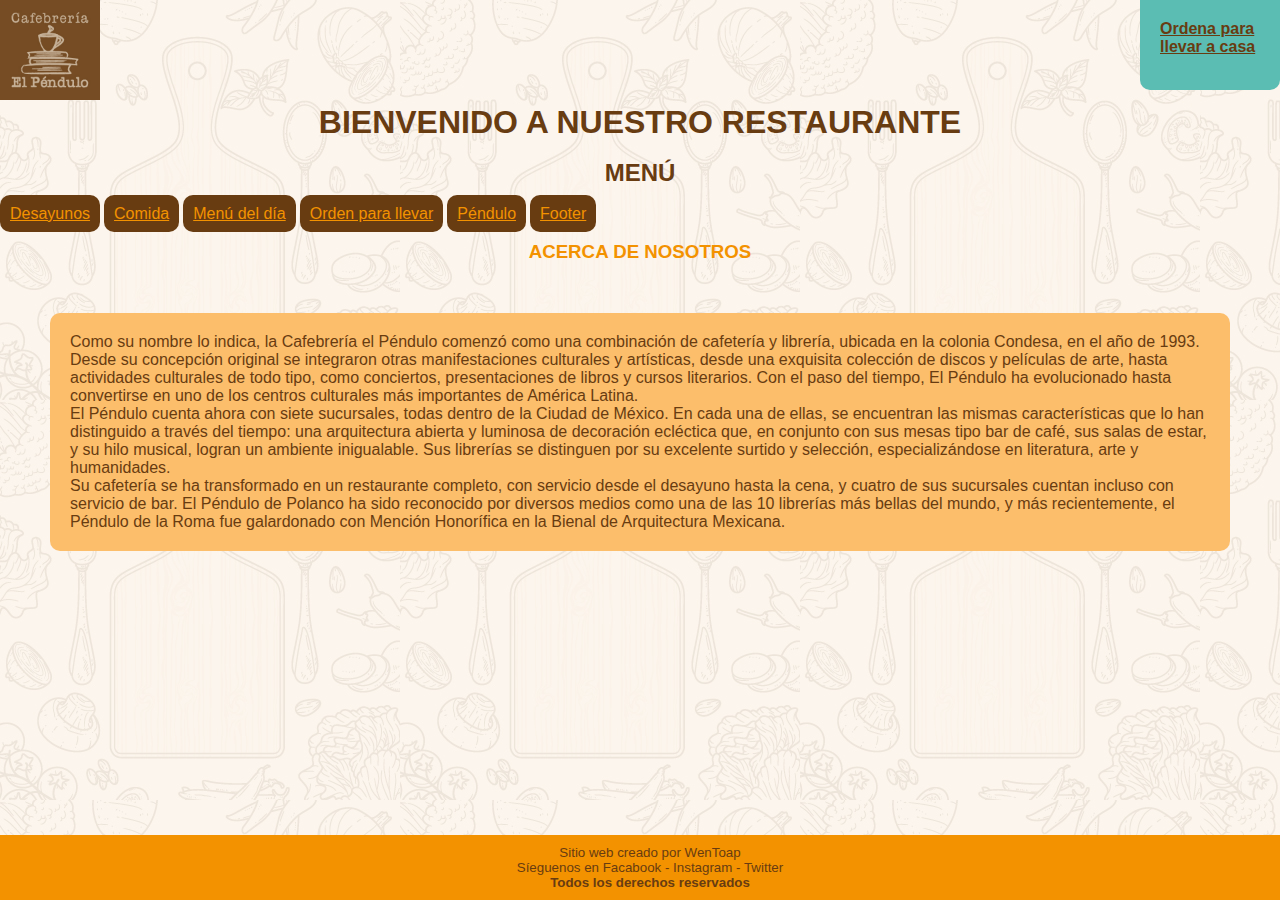
==== index.html @ 41b23362 "Primer guardado de git" ====
<!DOCTYPE html>
<html lang="en">
<head>
    <meta charset="UTF-8">
    <meta http-equiv="X-UA-Compatible" content="IE=edge">
    <meta name="viewport" content="width=device-width, initial-scale=1.0">
    <title>RESTAURANTE EL PÉNDULO</title>

    <link rel="stylesheet" href="css/style.css">

    <!-- LINK FAVICON -->
    <link rel="shortcut icon" href="img/logo-favicon.jpg" type="image/x-icon">
    
</head>
<body class="gridPadre">
    
<!-- Aqúi irá la lista de navegación del sitio -->

<header>

    <img class="logoEmpresa" src="img/logo-favicon.jpg" alt="Logo Empresa">

    <H1 class="titulo">BIENVENIDO A NUESTRO RESTAURANTE</H1>
    <br>
    <h2 class="subtituloMenu">MENÚ</h2>
    <br>


<nav class="navegacion">
     <span><a class="inicioDesayunos" href="pages/desayunos.html">Desayunos</a></span>
     <span><a class="inicioComida" href="pages/comida.html">Comida</a></span>
     <span><a class="iniciomenudia" href="pages/menudia.html">Menú del día</a></span>
     <span><a class="inicioOrden" href="pages/llevar.html">Orden para llevar</a></span>
     <span><a class="inicioPendulo" href="https://www.pendulo.com" target="_blank">Péndulo</a></span>
        <span><a class="inicioFooter" href="#footer">Footer</a></span>


</nav>
</header>

<!-- FIXED -->
<div>
    <strong><a class="cajaUno" href="pages/llevar.html">Ordena para llevar a casa</a></strong>
</div>

<br>

<!-- Aquí un poco sobre de que trata la página que es un sitio menú para un restaurante -->
<main>
    <h3 class="nosotros">ACERCA DE NOSOTROS</h3>
<div class="contenedorNosotros">
    <p>Como su nombre lo indica, la Cafebrería el Péndulo comenzó como una combinación de cafetería y librería, ubicada en la colonia Condesa, en el año de 1993. Desde su concepción original se integraron otras manifestaciones culturales y artísticas, desde una exquisita colección de discos y películas de arte, hasta actividades culturales de todo tipo, como conciertos, presentaciones de libros y cursos literarios. Con el paso del tiempo, El Péndulo ha evolucionado hasta convertirse en uno de los centros culturales más importantes de América Latina.</p>

    <p>
    	El Péndulo cuenta ahora con siete sucursales, todas dentro de la Ciudad de México. En cada una de ellas, se encuentran las mismas características que lo han distinguido a través del tiempo: una arquitectura abierta y luminosa de decoración ecléctica que, en conjunto con sus mesas tipo bar de café, sus salas de estar, y su hilo musical, logran un ambiente inigualable. Sus librerías se distinguen por su excelente surtido y selección, especializándose en literatura, arte y humanidades.
    </p>
    <p>
        Su cafetería se ha transformado en un restaurante completo, con servicio desde el desayuno hasta la cena, y cuatro de sus sucursales cuentan incluso con servicio de bar. El Péndulo de Polanco ha sido reconocido por diversos medios como una de las 10 librerías más bellas del mundo, y más recientemente, el Péndulo de la Roma fue galardonado con Mención Honorífica en la Bienal de Arquitectura Mexicana.
    </p>
</div>
</main>

<br>
<br>
<br>

<footer id="footer">
    <p>Sitio web creado por WenToap</p>
    <p>Síeguenos en Facabook - Instagram - Twitter</p>
    <strong>Todos los derechos reservados</strong>
</footer>

</body>
</html>
---- css/style.css ----
* {
    padding: 0;
    margin: 0;
}

header {
    /*background-color: #754c24;*/
    height: fit-content;
    grid-area: header;
}

.titulo {
    color: #683c11;
    font-family: Arial, Helvetica, sans-serif;
    text-align: center;
}

.subtituloMenu {
    color: #683c11;
    font-family: Arial, Helvetica, sans-serif;
    text-align: left;
    display: flex;
    flex-direction: row;
    justify-content: center;
}

.logoEmpresa {
    width: 100px;
    height: 100px;
}

/* NAVEGACIÓN */

.inicioIndex {
    color: #f39200;
    font-family: Arial, Helvetica, sans-serif;
    background-color: #683c11;
    width: 10px;
    height: 10%;
    padding: 10px;
    margin: 10px 10px 1;
    border-radius: 10px;
}

.inicioDesayunos {
    color: #f39200;
    font-family: Arial, Helvetica, sans-serif;
    background-color: #683c11;
    width: 10px;
    height: 10%;
    padding: 10px;
    margin: 10px 10px 1;
    border-radius: 10px;
}

.inicioComida {
    color: #f39200;
    font-family: Arial, Helvetica, sans-serif;
    background-color: #683c11;
    width: 10px;
    height: 10%;
    padding: 10px;
    margin: 10px 10px 1;
    border-radius: 10px;
}

.iniciomenudia {
    color: #f39200;
    font-family: Arial, Helvetica, sans-serif;
    background-color: #683c11;
    width: 10px;
    height: 10%;
    padding: 10px;
    margin: 10px 10px 1;
    border-radius: 10px;
}

.inicioOrden {
    color: #f39200;
    font-family: Arial, Helvetica, sans-serif;
    background-color: #683c11;
    width: 10px;
    height: 10%;
    padding: 10px;
    margin: 10px 10px 1;
    border-radius: 10px;
}

.inicioPendulo {
    color: #f39200;
    font-family: Arial, Helvetica, sans-serif;
    background-color: #683c11;
    width: 10px;
    height: 10%;
    padding: 10px;
    margin: 10px 10px 1;
    border-radius: 10px;
}

.inicioFooter {
    color: #f39200;
    font-family: Arial, Helvetica, sans-serif;
    background-color: #683c11;
    width: 10px;
    height: 10%;
    padding: 10px;
    margin: 10px 10px 1;
    border-radius: 10px;
}


.nosotros {
    font-family: Arial, Helvetica, sans-serif;
    color: #f39200;
    text-align: center;
}

/* BOX MODELLING */

.contenedorNosotros {
    background-color: #fcbe6b;
    padding: 20px;
    margin: 50px;
    font-family: Arial, Helvetica, sans-serif;
    color: #683c11;
    border-radius: 10px;
    grid-area: nosotros;
}

/* FIXED */

.cajaUno {
        position: fixed;
    top: 0;
    right: 0;
    background-color: #5bbdb3;
    width: 100px;
    height: 50px;
    padding: 20px 20px 20px 20px;
    font-family: Arial, Helvetica, sans-serif;
    color: #683c11;
    border-radius: 0px 0px 10px 10px;
}

footer {
    position: fixed;
    bottom: 0;
    width: 100%;
    background-color: #f39200;
    font-family: Arial, Helvetica, sans-serif;
    color: #683c11;
    font-size: smaller;
    text-align: center;
    padding: 10px;
    grid-area: footer;
} 

body {
    background-image: url("../img/fondo.jpg");
}

/* ESTILO DESAYUNOS */

.inicioIndex {
    color: #f39200;
    font-family: Arial, Helvetica, sans-serif;
}

/* ESTILO ORDEN LLEVAR */

.contenedorContacto {
    background-color: #fcbe6b;
    padding: 20px;
    margin: 50px;
    font-family: Arial, Helvetica, sans-serif;
    color: #683c11;
    border-radius: 10px;
}

.zonaMexico {
    font-family: Arial, Helvetica, sans-serif;
    color: #f39200;
    text-align: center;
}

/* ESTILO MENÚ DEL DÍA */

.menuSeccion {
    color: #f39200;
    font-family: Arial, Helvetica, sans-serif;
    text-align: center;
}

.contenedorMenuLunes {
    background-color: #79211c;
    background: linear-gradient(#79211c, #6a211c);
    padding: 20px;
    margin: 50px;
    font-family: Arial, Helvetica, sans-serif;
    text-align: center;
    color: #f39200;
    border-radius: 10px;
    grid-area: lunes;
}


.promocionMes {
    grid-area: promoLunes;
}


/* MEDIA QUERIES INDEX */

/*  VERSIÓN TABLETA */

@media (min-width:768px) {
    .gridPadre {
        display: grid;
        grid-template-areas:
        "header"
        "nosotros"
        "footer"
        ;
    }
}

/*  VERSIÓN ESCRITORIO */

@media (min-width:1024px) {
    .gridPadre {
        display: grid;
        grid-template-areas:
        "header"
        "nosotros"
        "footer"
        ;
    }
}

/* MEDIA QUERIES INDEX */

/*  VERSIÓN TABLETA */

@media (min-width:768px) {
    .padreDia {
        display: grid;
        grid-template-areas:
        "header"
        "lunes"
        "footer"
        ;
    }
}

/*  VERSIÓN ESCRITORIO */

@media (min-width:1024px) {
    .gridPadre {
        display: grid;
        grid-template-areas:
        "header"
        "lunes"
        "footer"
        ;
    }
}
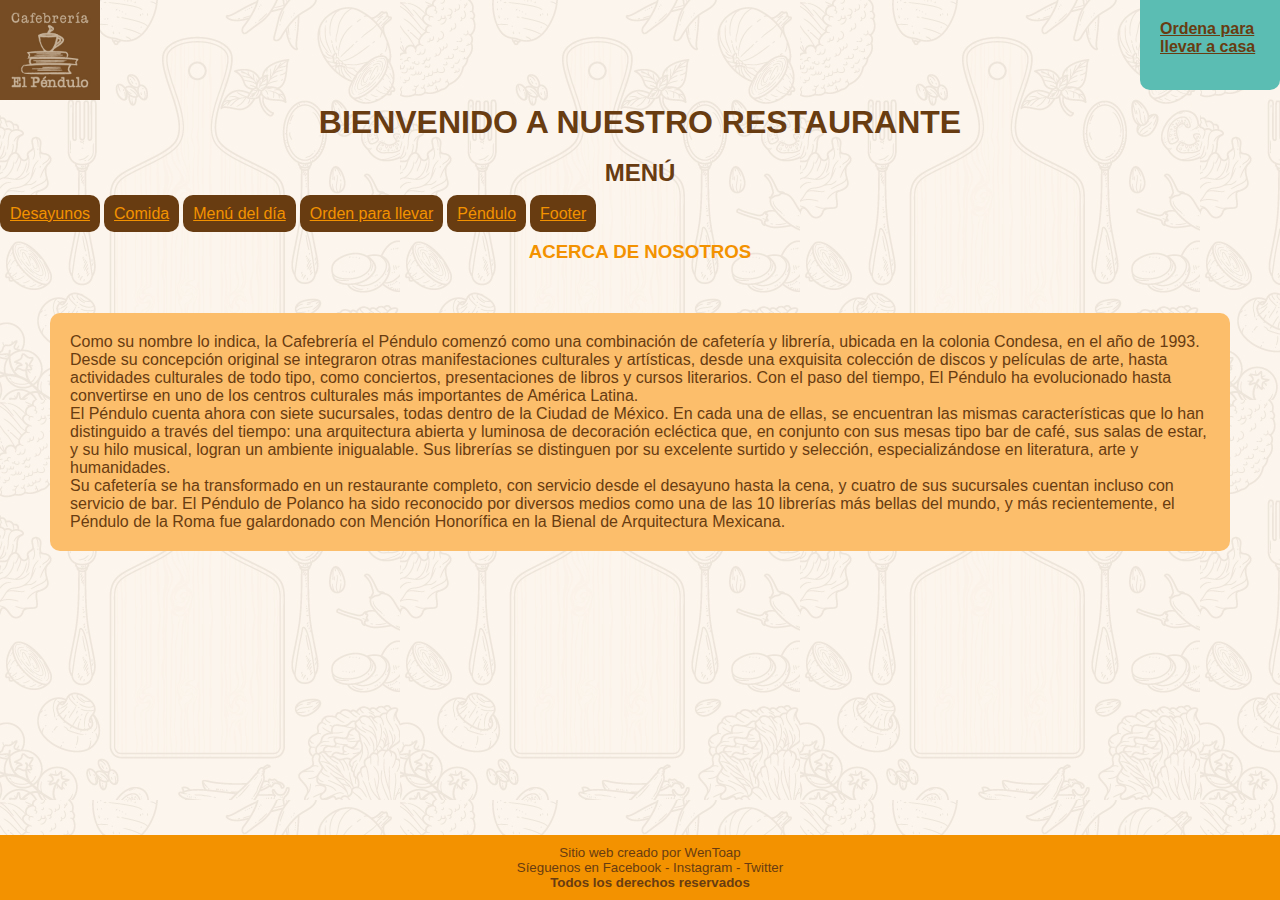
==== commit 41885d07: "Corrección ortografía del footer" ====
--- a/index.html
+++ b/index.html
@@ -66,7 +66,7 @@
 
 <footer id="footer">
     <p>Sitio web creado por WenToap</p>
-    <p>Síeguenos en Facabook - Instagram - Twitter</p>
+    <p>Síeguenos en Facebook - Instagram - Twitter</p>
     <strong>Todos los derechos reservados</strong>
 </footer>
 
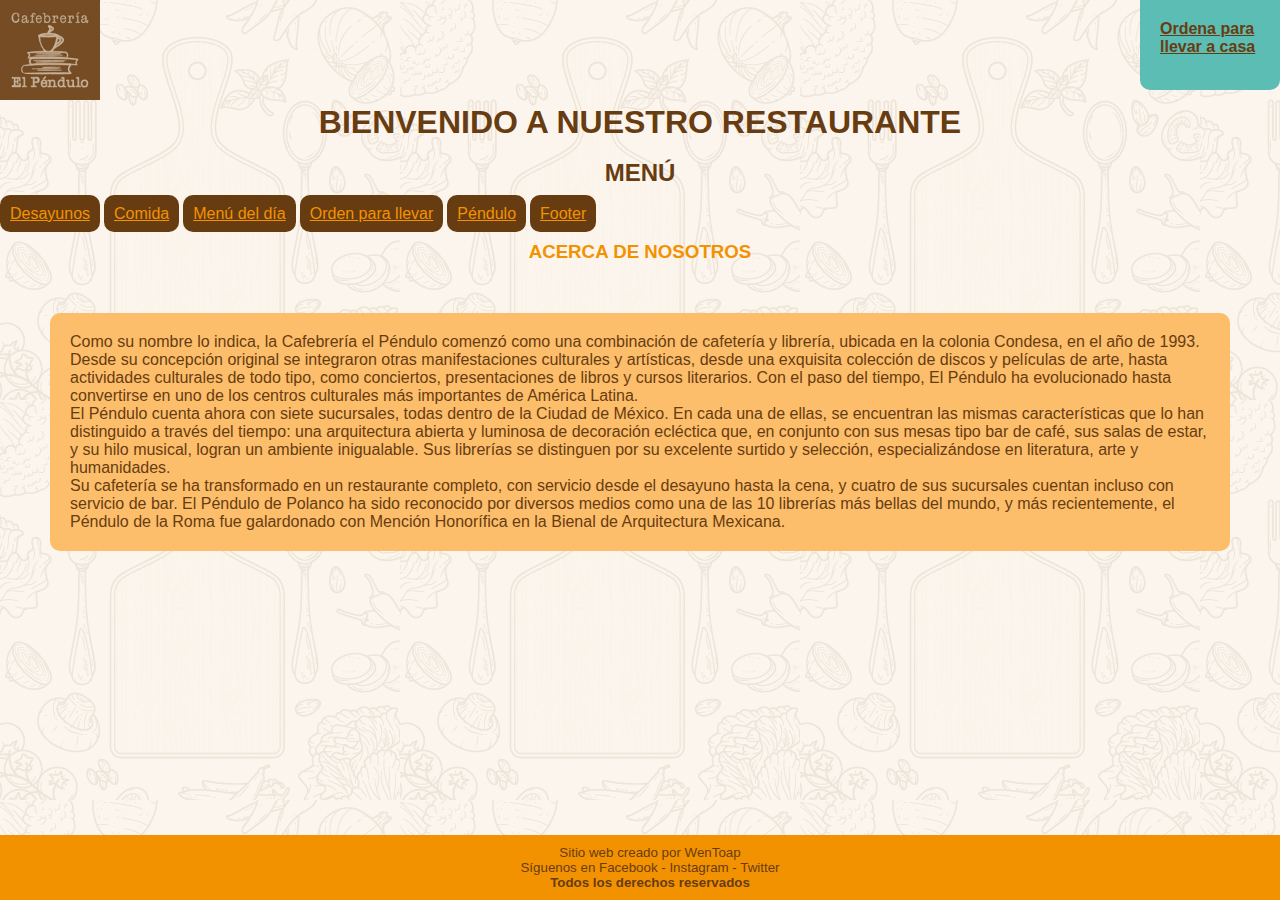
==== commit 53bb92a3: "Corrección ortografía del footer en todas las páginas" ====
--- a/index.html
+++ b/index.html
@@ -66,7 +66,7 @@
 
 <footer id="footer">
     <p>Sitio web creado por WenToap</p>
-    <p>Síeguenos en Facebook - Instagram - Twitter</p>
+    <p>Síguenos en Facebook - Instagram - Twitter</p>
     <strong>Todos los derechos reservados</strong>
 </footer>
 
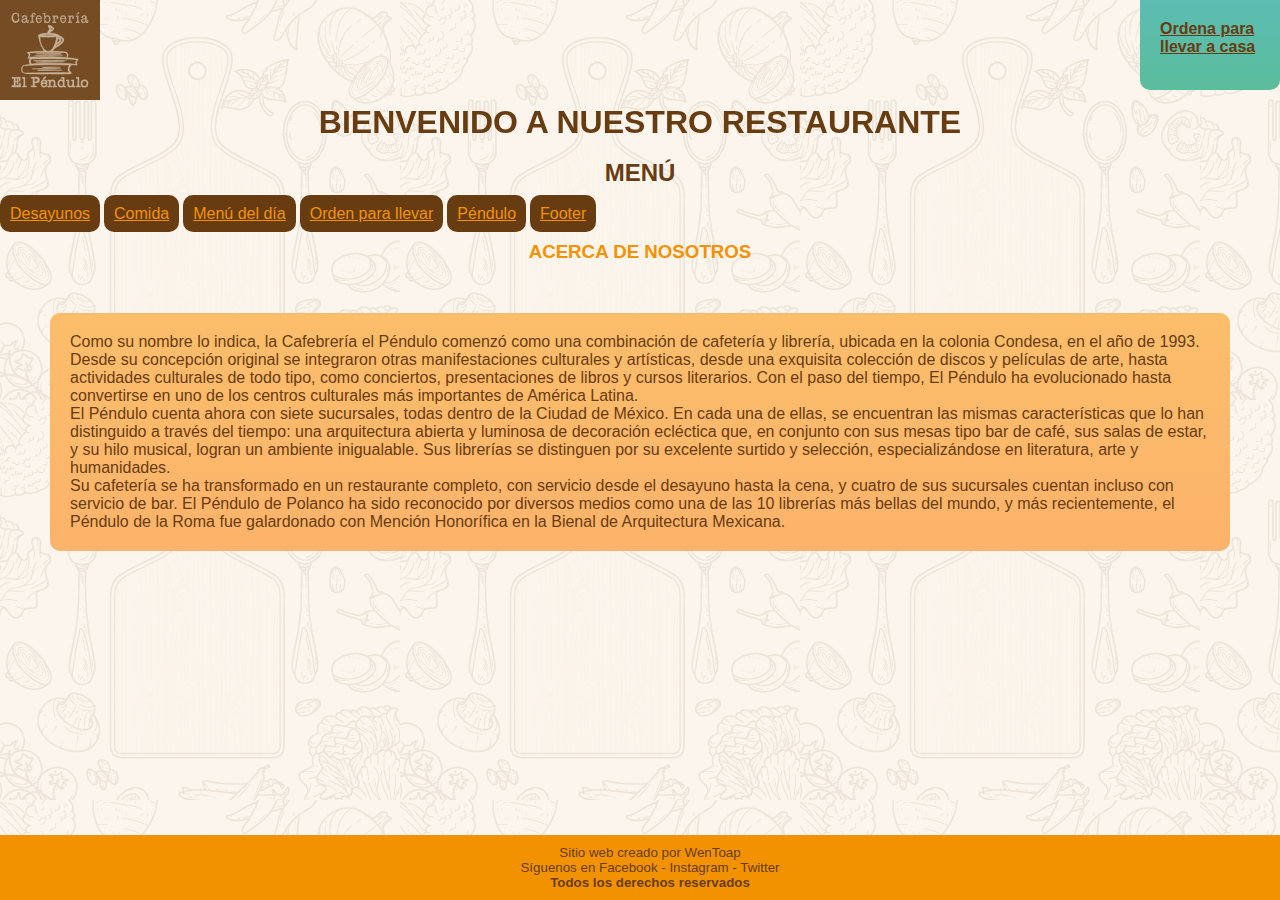
==== commit 978b2ba0: "Agregue degradados y animaciones" ====
--- a/index.html
+++ b/index.html
@@ -10,6 +10,8 @@
 
     <!-- LINK FAVICON -->
     <link rel="shortcut icon" href="img/logo-favicon.jpg" type="image/x-icon">
+<!-- LINK ANIMACIÓN -->
+    <link href="https://unpkg.com/aos@2.3.1/dist/aos.css" rel="stylesheet">
     
 </head>
 <body class="gridPadre">
@@ -20,7 +22,7 @@
 
     <img class="logoEmpresa" src="img/logo-favicon.jpg" alt="Logo Empresa">
 
-    <H1 class="titulo">BIENVENIDO A NUESTRO RESTAURANTE</H1>
+    <H1 data-aos="fade-down" class="titulo">BIENVENIDO A NUESTRO RESTAURANTE</H1>
     <br>
     <h2 class="subtituloMenu">MENÚ</h2>
     <br>
@@ -70,5 +72,9 @@
     <strong>Todos los derechos reservados</strong>
 </footer>
 
+<script src="https://unpkg.com/aos@2.3.1/dist/aos.js"></script>
+<script>
+    AOS.init();
+  </script>
 </body>
 </html>--- a/css/style.css
+++ b/css/style.css
@@ -42,6 +42,10 @@
     border-radius: 10px;
 }
 
+.inicioIndex:hover {
+    background-color: #662612;
+}
+
 .inicioDesayunos {
     color: #f39200;
     font-family: Arial, Helvetica, sans-serif;
@@ -53,6 +57,10 @@
     border-radius: 10px;
 }
 
+.inicioDesayunos:hover {
+    background-color: #662612;
+}
+
 .inicioComida {
     color: #f39200;
     font-family: Arial, Helvetica, sans-serif;
@@ -64,6 +72,10 @@
     border-radius: 10px;
 }
 
+.inicioComida:hover {
+    background-color: #662612;
+}
+
 .iniciomenudia {
     color: #f39200;
     font-family: Arial, Helvetica, sans-serif;
@@ -75,6 +87,10 @@
     border-radius: 10px;
 }
 
+.iniciomenudia:hover {
+    background-color: #662612;
+}
+
 .inicioOrden {
     color: #f39200;
     font-family: Arial, Helvetica, sans-serif;
@@ -86,6 +102,10 @@
     border-radius: 10px;
 }
 
+.inicioOrden:hover {
+    background-color: #662612;
+}
+
 .inicioPendulo {
     color: #f39200;
     font-family: Arial, Helvetica, sans-serif;
@@ -97,6 +117,10 @@
     border-radius: 10px;
 }
 
+.inicioPendulo:hover {
+    background-color: #662612;
+}
+
 .inicioFooter {
     color: #f39200;
     font-family: Arial, Helvetica, sans-serif;
@@ -106,6 +130,10 @@
     padding: 10px;
     margin: 10px 10px 1;
     border-radius: 10px;
+}
+
+.inicioFooter:hover {
+    background-color: #662612;
 }
 
 
@@ -119,6 +147,7 @@
 
 .contenedorNosotros {
     background-color: #fcbe6b;
+    background: linear-gradient(#fcbe6b, #fcb36b);
     padding: 20px;
     margin: 50px;
     font-family: Arial, Helvetica, sans-serif;
@@ -134,12 +163,17 @@
     top: 0;
     right: 0;
     background-color: #5bbdb3;
+    background: linear-gradient(#5bbdb3, #5bbd9b);
     width: 100px;
     height: 50px;
     padding: 20px 20px 20px 20px;
     font-family: Arial, Helvetica, sans-serif;
     color: #683c11;
     border-radius: 0px 0px 10px 10px;
+}
+
+.cajaUno:hover {
+    background: linear-gradient(#5bbdff, #5b83ff);
 }
 
 footer {
@@ -172,6 +206,8 @@
     background-color: #fcbe6b;
     padding: 20px;
     margin: 50px;
+    width: 600px;
+    height: 130px;
     font-family: Arial, Helvetica, sans-serif;
     color: #683c11;
     border-radius: 10px;
